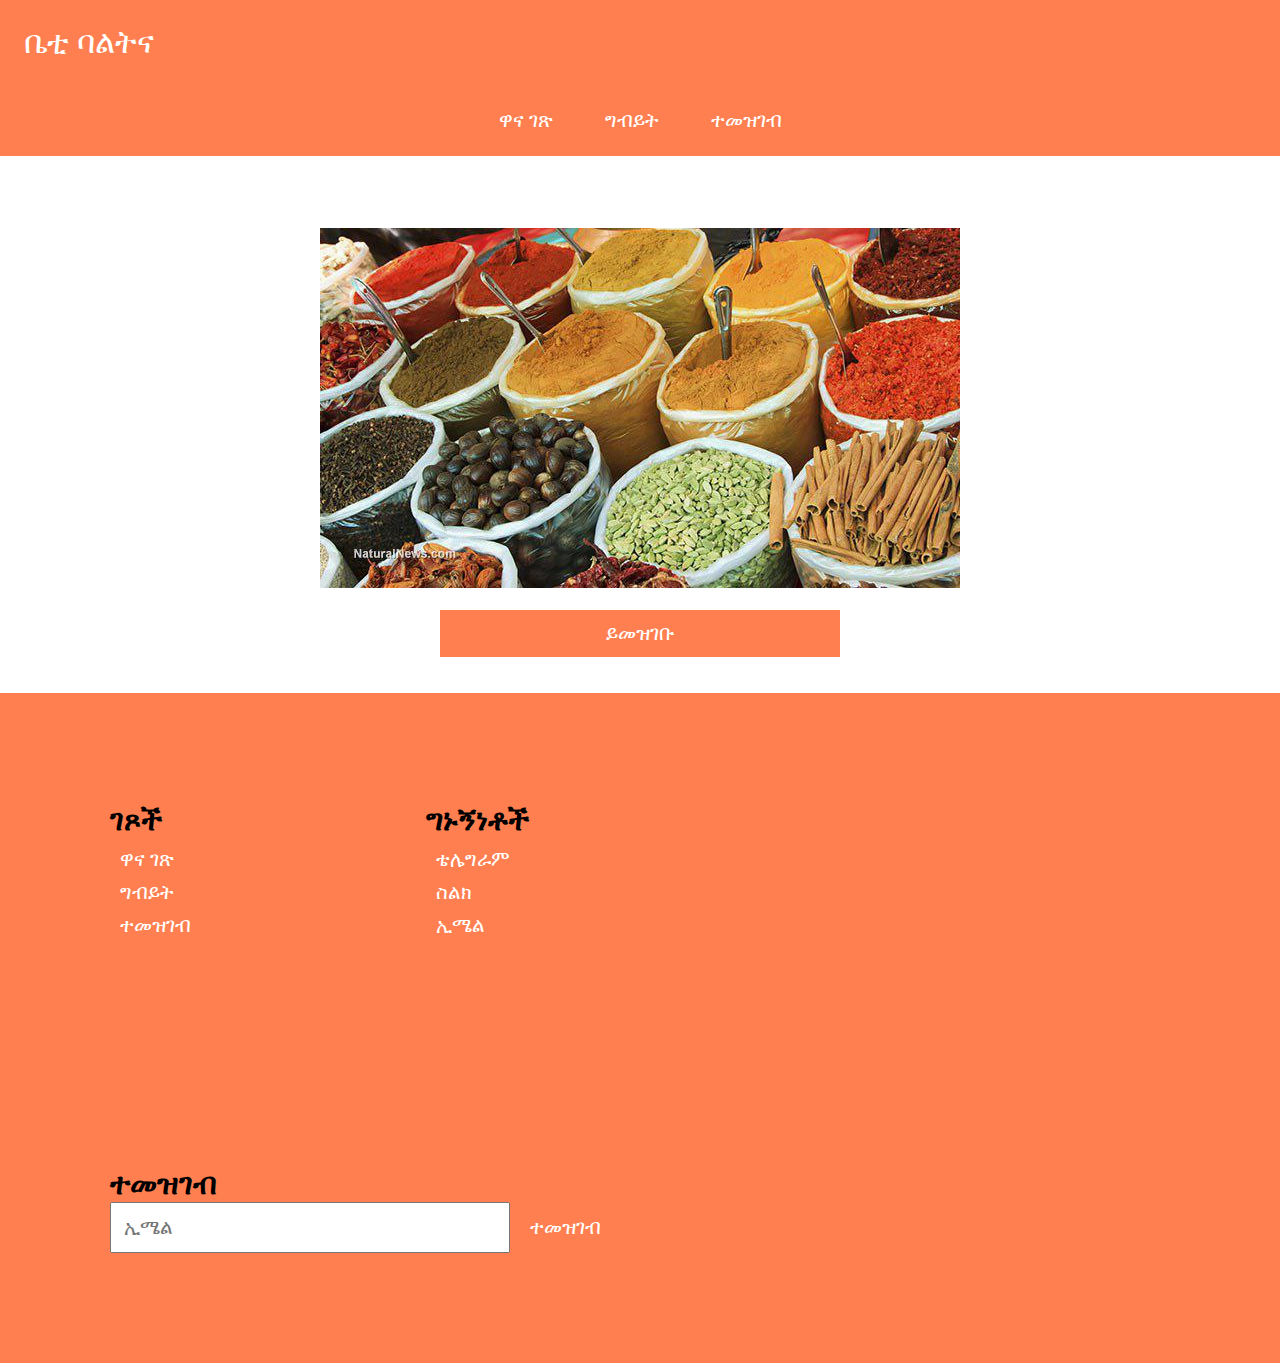
==== index.html @ 52390c58 "Add files via upload" ====
<!DOCTYPE html>
<html lang="en">
<head>
    <meta charset="UTF-8">
    <link rel="stylesheet" href="style.css">
    <meta http-equiv="X-UA-Compatible" content="IE=edge">
    <meta name="viewport" content="width=device-width, initial-scale=1.0">
    <title>ቤቲ ባልትና</title>
    <header>
        <div class="logo">
           <li><h1>ቤቲ ባልትና   </h1></li>
        </div>
        <div class="navigation">
            <center><nav>
                <li><a href="landing.html">ዋና ገጽ</a></li>
                <li><a href="https://form.jotform.com/231604596918061">ግብይት</a></li>
                <li><a href="https://form.jotform.com/231604596918061">ተመዝገብ</a></li>
            </nav></center>
        </div>
    </header>
</head>
<body>
   <main class="main">
    <center><br><br><br><br><img src="p.png" alt=""><br><br>
    <input type="button" value="ይመዝገቡ">
    </center>
   </main>
</body>
<br><br>
<footer>
    <span>
        <h2>ገጾች</h2>
        <li><a href="landing.html">ዋና ገጽ</a></li>
        <li><a href="https://form.jotform.com/231604596918061">ግብይት</a></li>
        <li><a href="https://form.jotform.com/231604596918061">ተመዝገብ</a></li>
    </span>
    <span>
        <h2>ግኑኝነቶች</h2>
        <li><a href="">ቴሌግራም</a></li>
        <li><a href="">ስልክ</a></li>
        <li><a href="">ኢሜል</a></li>
    </span>
    <span>
        <h2>ተመዝገብ</h2>
        <input type="email" name="" id="" placeholder="ኢሜል">
        <a href="https://form.jotform.com/231604596918061"><input type="button" value="ተመዝገብ"></a>
    </span>
</footer>
</html>
---- style.css ----
*{
    margin: 0;
    padding: 0;
    text-decoration: none;
    box-sizing: border-box;

}
body{
    height: 100vh;
}
input[type=button]{
    background-color: coral;
    border: none;
    color: white;
    cursor: pointer;
}

h1{
    font-weight: 19;
}
input{
    padding: 12px;
    width: 400px;
    font-size: 20px;
}

header{
    background-color: coral;
    color: white;
}
header a{
    color: white;
    font-size: 20px;
    
}
header .logo h1{
   font-weight: 19;

}
header  li{
    display: inline-block;
    margin: 12px;
    padding: 12px;
}
footer{
    background-color: coral;
    font-size: 20px;
}
footer span{
    display: inline-block;
    margin:110px;
}
footer span li{
 display:flex;
 margin: 10px;
}
a{
    color: white;
}
footer input[type=button]{
    width: 100px;
}
center h1{
    font-size: 20px;
    font-style: oblique;
}

@media (max-width:836px){
 
 footer input[type=email]{
    display: none;
  }
  img{
    width: 300px;
  }
  input[type=button]{
    width: 200px;
  }
}
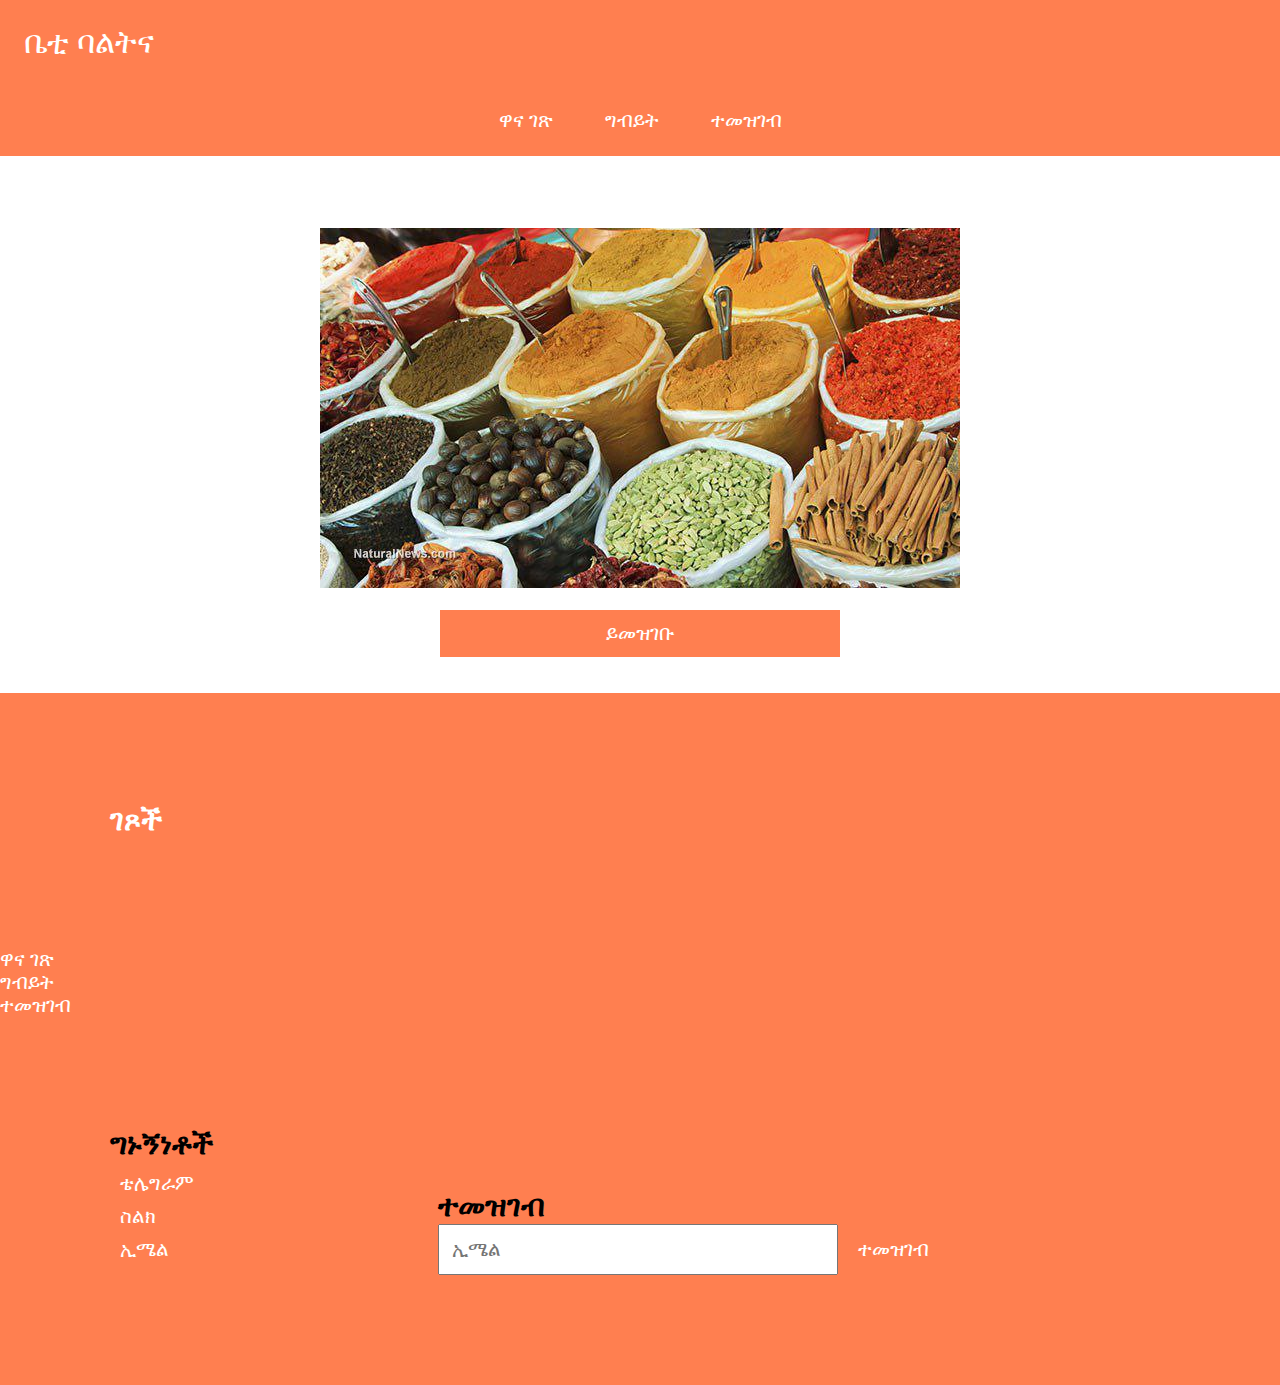
==== commit 188a93e5: "Update index.html" ====
--- a/index.html
+++ b/index.html
@@ -12,7 +12,7 @@
         </div>
         <div class="navigation">
             <center><nav>
-                <li><a href="landing.html">ዋና ገጽ</a></li>
+                <li><a href="index.html">ዋና ገጽ</a></li>
                 <li><a href="https://form.jotform.com/231604596918061">ግብይት</a></li>
                 <li><a href="https://form.jotform.com/231604596918061">ተመዝገብ</a></li>
             </nav></center>
@@ -22,7 +22,7 @@
 <body>
    <main class="main">
     <center><br><br><br><br><img src="p.png" alt=""><br><br>
-    <input type="button" value="ይመዝገቡ">
+    <a href="https://form.jotform.com/231604596918061"><input type="button" value="ይመዝገቡ"></a<
     </center>
    </main>
 </body>
